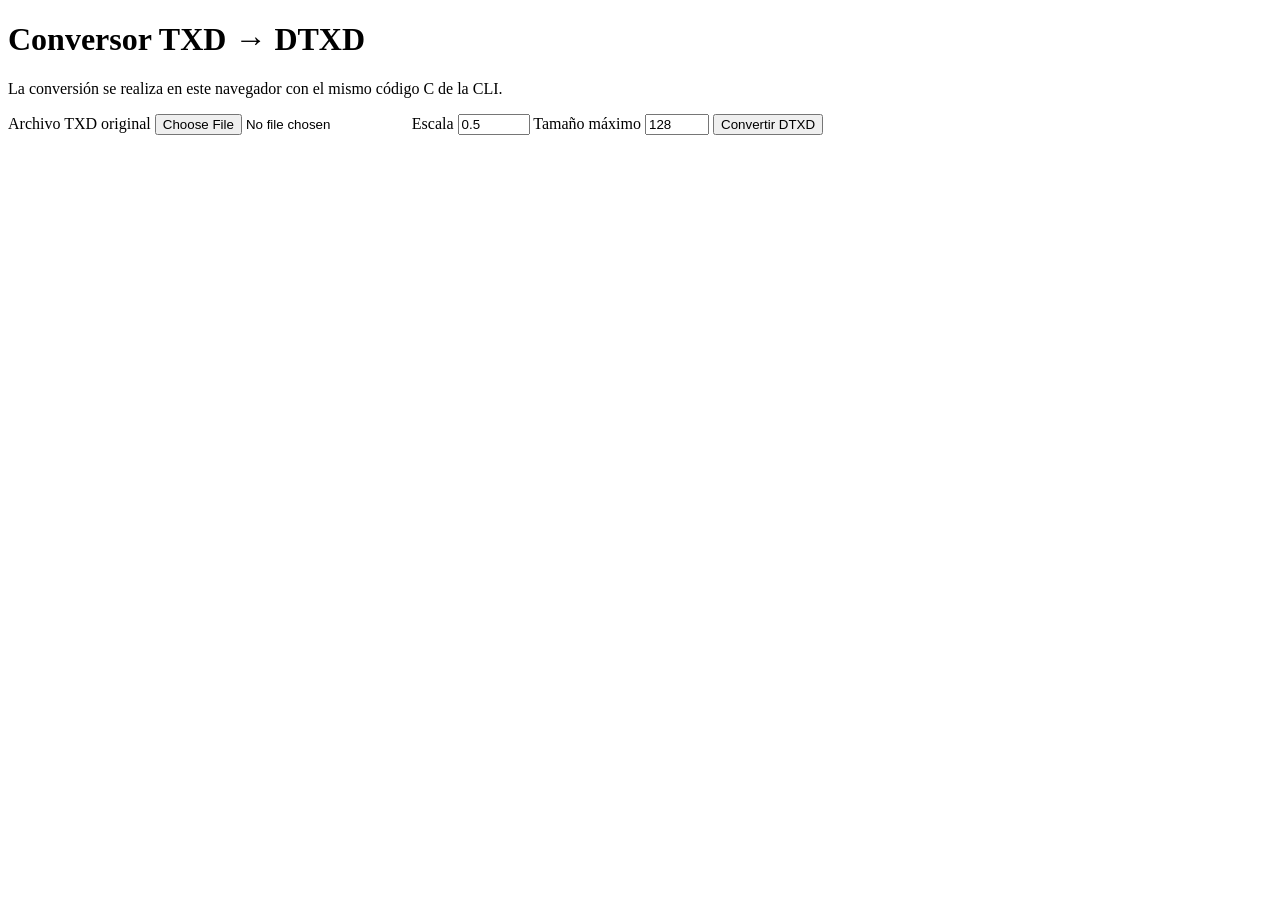
==== web/convert.html @ a48aa5c3 "feat: enable local SD installation without distributing game assets Share portable native and browse" ====
<!doctype html>
<html lang="es">
<meta charset="utf-8">
<meta name="viewport" content="width=device-width,initial-scale=1">
<title>Conversor TXD — GTA SA DS</title>
<h1>Conversor TXD → DTXD</h1>
<p>La conversión se realiza en este navegador con el mismo código C de la CLI.</p>
<label>Archivo TXD original <input id="file" type="file" accept=".txd"></label>
<label>Escala <input id="scale" type="number" min="0.01" max="16" step="0.05" value="0.5"></label>
<label>Tamaño máximo <input id="size" type="number" min="8" max="1024" value="128"></label>
<button id="build" type="button">Convertir DTXD</button>
<p id="status" role="status"></p>
<script type="module" src="./convert.js"></script>
</html>
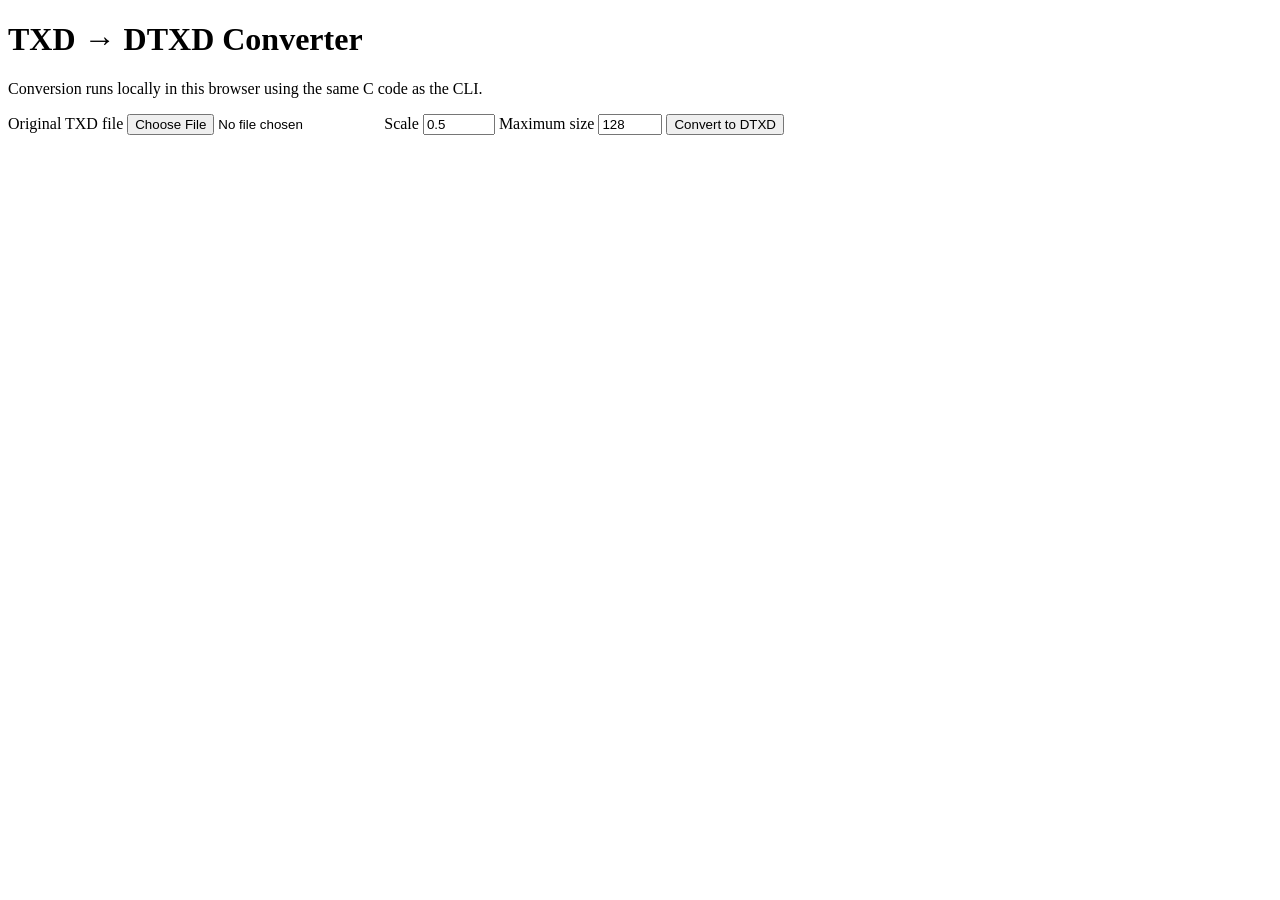
==== commit 39bf535b: "feat: make the local installer clear and English-only Keep the folder-to-ZIP flow focused while pres" ====
--- a/web/convert.html
+++ b/web/convert.html
@@ -1,14 +1,14 @@
 <!doctype html>
-<html lang="es">
+<html lang="en">
 <meta charset="utf-8">
 <meta name="viewport" content="width=device-width,initial-scale=1">
-<title>Conversor TXD — GTA SA DS</title>
-<h1>Conversor TXD → DTXD</h1>
-<p>La conversión se realiza en este navegador con el mismo código C de la CLI.</p>
-<label>Archivo TXD original <input id="file" type="file" accept=".txd"></label>
-<label>Escala <input id="scale" type="number" min="0.01" max="16" step="0.05" value="0.5"></label>
-<label>Tamaño máximo <input id="size" type="number" min="8" max="1024" value="128"></label>
-<button id="build" type="button">Convertir DTXD</button>
+<title>TXD Converter — GTA SA DS</title>
+<h1>TXD → DTXD Converter</h1>
+<p>Conversion runs locally in this browser using the same C code as the CLI.</p>
+<label>Original TXD file <input id="file" type="file" accept=".txd"></label>
+<label>Scale <input id="scale" type="number" min="0.01" max="16" step="0.05" value="0.5"></label>
+<label>Maximum size <input id="size" type="number" min="8" max="1024" value="128"></label>
+<button id="build" type="button">Convert to DTXD</button>
 <p id="status" role="status"></p>
 <script type="module" src="./convert.js"></script>
 </html>
